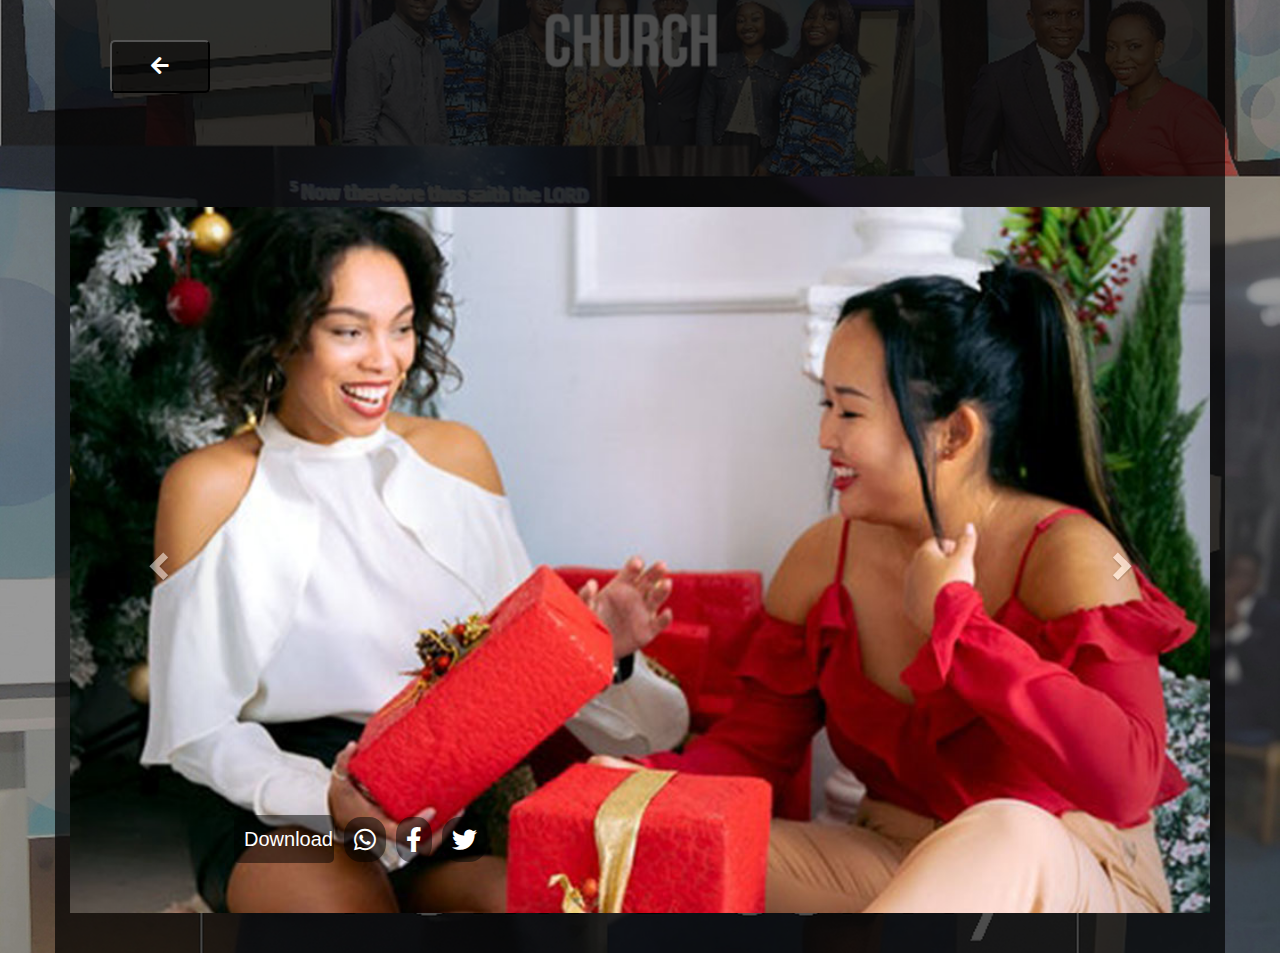
==== page2.html @ fdfa0f25 "initial commit" ====
<!DOCTYPE html>
<html lang="en">

<head>
    <title>Page 2</title>
    <meta charset="utf-8">
    <meta name="viewport" content="width=device-width, initial-scale=1.0">
    <link rel="stylesheet" href="style.css">
    <link rel="stylesheet" href="https://maxcdn.bootstrapcdn.com/bootstrap/3.4.1/css/bootstrap.min.css">
    <link href="https://cdnjs.cloudflare.com/ajax/libs/font-awesome/5.15.3/css/all.min.css" rel="stylesheet">
 
    <script src="https://ajax.googleapis.com/ajax/libs/jquery/3.7.1/jquery.min.js"></script>
    <script src="https://maxcdn.bootstrapcdn.com/bootstrap/3.4.1/js/bootstrap.min.js"></script>
</head>

<body>

    <div class="container">
        <button>
            <a href="index.html">
                <i class="fa fa-arrow-left" aria-hidden="true"></i>
            </a>
        </button>
    
        <div id="myCarousel" class="carousel slide" data-ride="carousel">
            <!-- Wrapper for slides -->
            <div id="carousel_card" class="carousel-inner">
            
            </div>
    
            <!-- Left and right controls -->
            <a class="left carousel-control" href="#myCarousel" data-slide="prev">
                <span class="glyphicon glyphicon-chevron-left"></span>
                <span class="sr-only">Previous</span>
            </a>
            <a class="right carousel-control" href="#myCarousel" data-slide="next">
                <span class="glyphicon glyphicon-chevron-right"></span>
                <span class="sr-only">Next</span>
            </a>
        </div>
    </div>

    <script src="script.js"></script>

</body>
</html>
---- style.css ----
/* General Styles */
body,
html {
    margin: 0;
    padding: 0;
    font-family: Arial, sans-serif;
    background-color: rgba(0, 0, 0, 1);
}

/* Welcome Page Styling */
#welcome-page {
    position: fixed;
    top: 0;
    left: 0;
    width: 100%;
    height: 100%;
    background: url('/images/Welcome\ bg.jpg') no-repeat center fixed;
    background-size: cover;
    /* Replace with your image */
    display: flex;
    justify-content: center;
    align-items: center;
    z-index: 1000;
    animation: slideUp 3s ease-out;
}

#home-page {
    position: relative;
    opacity: 0;
    display: none;
    animation: slideDown 0.5s ease-out forwards;
}
.welcome-content {
    text-align: center;
    color: white;
}

.welcome-content h1 {
    font-size: 3em;
    margin-bottom: 20px;
    text-shadow: 2px 2px 5px rgba(0, 0, 0, 0.7);
}

.welcome-content .goal {
    margin: 0px;
    border: 1px solid white;
    width: 600px;
    padding: 0px;
}

.welcome-content .goal h4 {
    font-size: 2.5em;
    font-weight: lighter;
    text-shadow: 1px 1px 3px rgba(0, 0, 0, 0.5);
}

/* Keyframes for Animations */
@keyframes slideDown {
    0% {
        transform: translateY(-100%);
        opacity: 0;
    }

    100% {
        transform: translateY(0);
        opacity: 1;
        /* visibility: hidden; */
    }
}

@keyframes slideUp {
    0% {
        opacity: 0;
        transform: translateY(100px);
    }

    100% {
        opacity: 1;
        transform: translateY(0);
    }
}

/*--------Body and Font Styles----------*/
body {
    font-family: 'Arial', sans-serif;
    background: url('/images/banner\ 5\ by\ 9\ feets_053727.jpg') center/cover no-repeat;
}


/*------------Navbar Styles-------------*/
.navbar {
    background-color: rgba(0, 0, 0, 0.7);
    position: sticky;
    top: 0;
    width: 100%;
    z-index: 1000;
    box-shadow: 0 4px 6px rgba(0, 0, 0, 0.1);
}

/*-----------Navbar Container-------------*/
.navbar-container {
    display: flex;
    justify-content: space-between;
    align-items: center;
    padding: 10px 50px;
}

/*-------Logo---------*/
.navbar-logo {
    color: #fff;
    font-size: 40px;
    font-weight: bold;
    text-decoration: none;
    font-family: cursive;
}

.navbar-icons a {
    color: #fff;
    font-size: 25px;
    margin-left: 10px;
    text-decoration: none;
    transition: color 0.3s ease;
}

.main-container {
    display: block;
    margin: 0 auto;
    padding-bottom: 10px;
    background: rgba(0, 0, 0, 0.7);
}
.main-container img {
    border-radius: 10px;
    display: block;
    margin: 0 auto;
    width: 80%;
    height: auto;
    margin-bottom: 10px;   
}

/* --------------page2----------------- */

.container {
    background: rgba(0, 0, 0, 0.7);
    height: 100%;
    width: 100%;
    padding: 40px;
}

.container button {
    font-size: 20px;
    display: block;
    margin-left: 40px;
    margin-bottom: 30px;
    padding: 10px;
    border-radius: 5px;
    background-color: #333;
    width: 100px;
    background-color: rgba(0, 0, 0, 0.5);
}

 .container button i {
    color: white;
 }


.carousel {
    width: 100%;
    margin: 0 auto;
}

/* Container for carousel items to position buttons/icons over images */
.item {
    position: relative;
}

/* Position buttons/icons inside the carousel image */
.item-action-box{
    display: flex;
    justify-self: center;
    align-items: center;
    z-index: 999;
    position: absolute;
    bottom: 20px;
    left: 10%;
    text-decoration: none;
}

.download-btn {
    z-index: 10;
    background-color: rgba(0, 0, 0, 0.5);
    color: white;
    padding: 10px 20px;
    margin-top: 30px;
    border: none;
    font-size: 16px;
    border-radius: 5px;

}

.download-btn:hover {
    background-color: rgba(0, 0, 0, 0.8);
    text-decoration: none;
    color: #a9a4a4;
    text-decoration: none;
}

.carousel-inner a {
    bottom: 20px;
    z-index: 999;
    color: white;
    margin-left: 10px;
    display: flex;
    justify-content: space-between;
}

.carousel-inner {
    margin-top: 10%;
}

.carousel-inner a i {
    font-size: 25px;
    padding: 10px;
    background-color: rgba(0, 0, 0, 0.5);
    border-radius: 40%;
    transition: background-color 0.3s ease;   
}

.carousel-inner a i:hover {
    background-color: rgba(0, 0, 0, 0.8);
    color: #a9a4a4;
    text-decoration: none;
}

/* ------------------Responsiveness-------------------- */

@media only screen and (max-width: 325px) {

    .welcome-content h1 {
        font-size: 2em;
    }

    .welcome-content .goal {
        width: 100%;
        display: block;
        margin: 0 auto;
    }

    .welcome-content .goal h4 {
        font-size: 1.5em;
    }
    .navbar-logo {
        font-size: 20px;
    }

    .navbar-icons a {
        font-size: 15px;
    }

    .carousel-inner a {
        font-size: 2px;
    }
    .carousel-inner a i {
        padding: 5px;
        font-size: 5px;
        }

    .carousel-inner {
        margin-top: 20%;
    }

    .container button {
        font-size: 15px;
        margin-left: 10px;
        padding: 5px 2px;
    }

    .container {
        height: 100vh;
        width: 100%;
    }
}



@media only screen and (max-width: 375px) {
    .welcome-content h1 {
        font-size: 2.2em;
     }
    
    .welcome-content .goal {
        width: 100%;
        display: block;
        margin: 0 auto;
    }
    
    .welcome-content .goal h4 {
        font-size: 1.8em;
    }

    .navbar-logo {
        font-size: 25px;
    }

    .navbar-icons a {
        font-size: 15px;
    }

    .navbar-container {
        padding: 10px 20px;
    }

    .container button {
        font-size: 10px;
        margin-left: 40px
    }

    .carousel-inner {
        margin-top: 45%;
    }

    .carousel-inner a {
        justify-content: center;
        margin-left: 2px;
    }

    .container {
        height: 100vh;
        width: 100%;
    }

}

@media only screen and (max-width: 480px){
    .welcome-content .goal {
        width: 100%;
        display: block;
        margin: 0 auto;
    }
    .navbar-logo {
        font-size: 30px;
    }
    
    .navbar-icons a {
        font-size: 20px;
    }
    .navbar-container{
        padding: 10px 15px;
    }

    .item-action-box{
        left: 0%;
        bottom: 0px;
    }

    .download-btn{
        font-size: 12px;
    }

    .carousel-inner {
        margin-top: 25%;
    }

    .carousel-inner a i {
        font-size: 18px;
    }

    .container {
        height: 100vh;
        width: 100%;
    }
}

@media only screen and (max-width: 994px){
    .container{
        height: 100vh;
        width: 100%;
    }
}
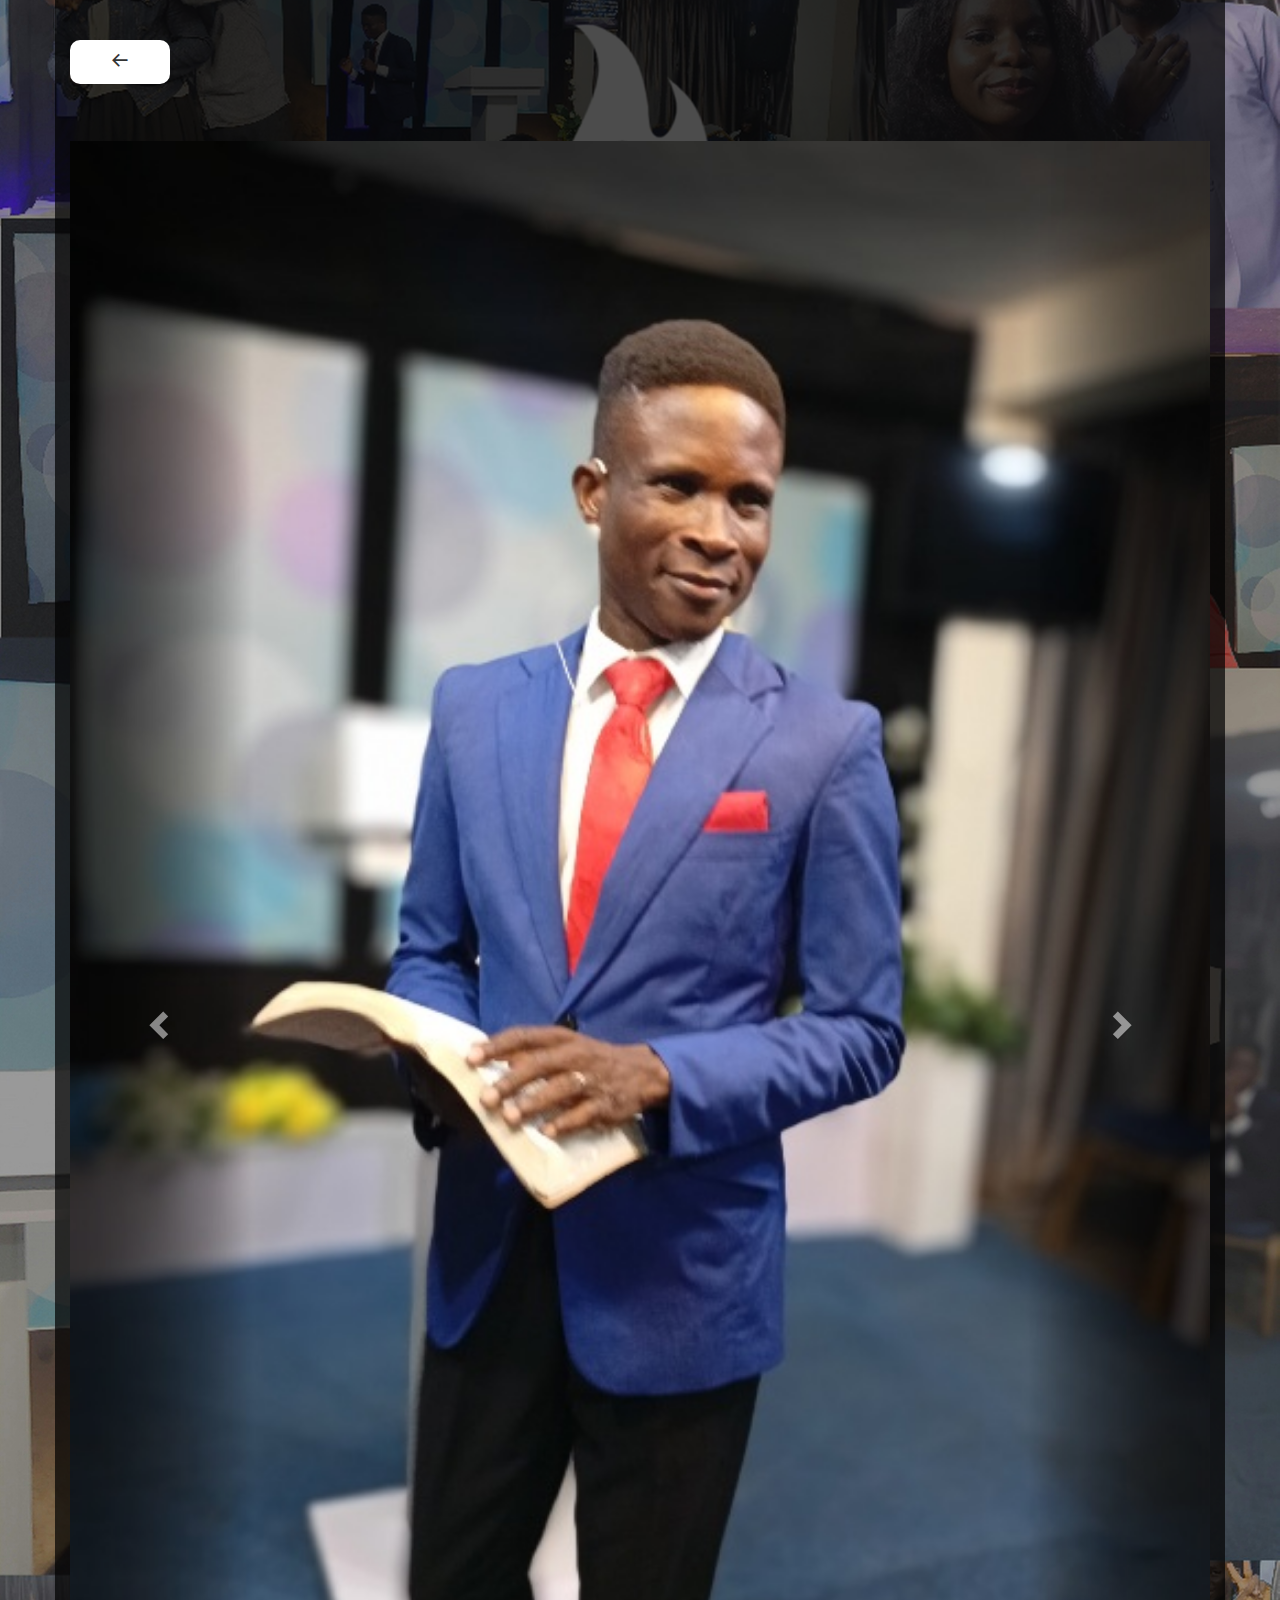
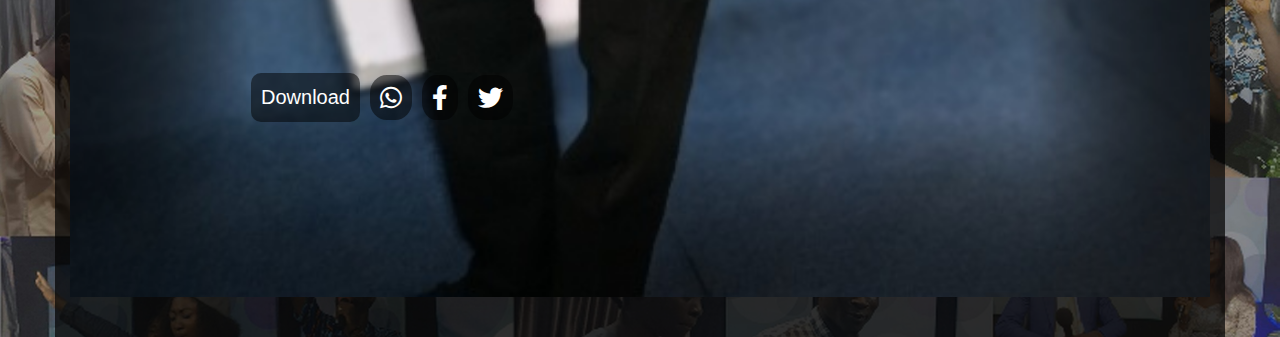
==== commit 810013cb: "new updates" ====
--- a/page2.html
+++ b/page2.html
@@ -1,46 +1,45 @@
 <!DOCTYPE html>
 <html lang="en">
-
-<head>
-    <title>Page 2</title>
-    <meta charset="utf-8">
-    <meta name="viewport" content="width=device-width, initial-scale=1.0">
-    <link rel="stylesheet" href="style.css">
-    <link rel="stylesheet" href="https://maxcdn.bootstrapcdn.com/bootstrap/3.4.1/css/bootstrap.min.css">
-    <link href="https://cdnjs.cloudflare.com/ajax/libs/font-awesome/5.15.3/css/all.min.css" rel="stylesheet">
- 
+  <head>
+    <title>Gallery Website</title>
+    <meta charset="utf-8" />
+    <meta name="viewport" content="width=device-width, initial-scale=1.0" />
+    <link rel="stylesheet" href="style.css" />
+    <link
+      rel="stylesheet"
+      href="https://maxcdn.bootstrapcdn.com/bootstrap/3.4.1/css/bootstrap.min.css" />
+    <link
+      href="https://cdnjs.cloudflare.com/ajax/libs/font-awesome/5.15.3/css/all.min.css"
+      rel="stylesheet" />
+    <link
+      href="https://cdn.jsdelivr.net/npm/boxicons@2.1.4/css/boxicons.min.css"
+      rel="stylesheet" />
     <script src="https://ajax.googleapis.com/ajax/libs/jquery/3.7.1/jquery.min.js"></script>
     <script src="https://maxcdn.bootstrapcdn.com/bootstrap/3.4.1/js/bootstrap.min.js"></script>
-</head>
+  </head>
 
-<body>
+  <body>
+    <div class="container">
+      <a href="index.html" class="backbtn">
+        <button><i class="bx bx-arrow-back"></i></button>
+      </a>
 
-    <div class="container">
-        <button>
-            <a href="index.html">
-                <i class="fa fa-arrow-left" aria-hidden="true"></i>
-            </a>
-        </button>
-    
-        <div id="myCarousel" class="carousel slide" data-ride="carousel">
-            <!-- Wrapper for slides -->
-            <div id="carousel_card" class="carousel-inner">
-            
-            </div>
-    
-            <!-- Left and right controls -->
-            <a class="left carousel-control" href="#myCarousel" data-slide="prev">
-                <span class="glyphicon glyphicon-chevron-left"></span>
-                <span class="sr-only">Previous</span>
-            </a>
-            <a class="right carousel-control" href="#myCarousel" data-slide="next">
-                <span class="glyphicon glyphicon-chevron-right"></span>
-                <span class="sr-only">Next</span>
-            </a>
-        </div>
+      <div id="myCarousel" class="carousel slide" data-ride="carousel">
+        <!-- Wrapper for slides -->
+        <div id="carousel_card" class="carousel-inner"></div>
+
+        <!-- Left and right controls -->
+        <a class="left carousel-control" href="#myCarousel" data-slide="prev">
+          <span class="glyphicon glyphicon-chevron-left"></span>
+          <span class="sr-only">Previous</span>
+        </a>
+        <a class="right carousel-control" href="#myCarousel" data-slide="next">
+          <span class="glyphicon glyphicon-chevron-right"></span>
+          <span class="sr-only">Next</span>
+        </a>
+      </div>
     </div>
 
     <script src="script.js"></script>
-
-</body>
-</html>+  </body>
+</html>
--- a/style.css
+++ b/style.css
@@ -16,7 +16,6 @@
     height: 100%;
     background: url('/images/Welcome\ bg.jpg') no-repeat center fixed;
     background-size: cover;
-    /* Replace with your image */
     display: flex;
     justify-content: center;
     align-items: center;
@@ -30,7 +29,7 @@
     display: none;
     animation: slideDown 0.5s ease-out forwards;
 }
-.welcome-content {
+/* .welcome-content {
     text-align: center;
     color: white;
 }
@@ -52,7 +51,7 @@
     font-size: 2.5em;
     font-weight: lighter;
     text-shadow: 1px 1px 3px rgba(0, 0, 0, 0.5);
-}
+} */
 
 /* Keyframes for Animations */
 @keyframes slideDown {
@@ -146,7 +145,7 @@
     padding: 40px;
 }
 
-.container button {
+/* .container button {
     font-size: 20px;
     display: block;
     margin-left: 40px;
@@ -156,12 +155,35 @@
     background-color: #333;
     width: 100px;
     background-color: rgba(0, 0, 0, 0.5);
-}
+} */
 
  .container button i {
-    color: white;
+    color: #000000;
+    font-size: 20px;
  }
 
+ /* .backbtn {
+    background-color: rgba(255, 255, 255, 0.776);
+    width: 150px;
+    /* height: 50px; */
+
+ .backbtn button {
+    width: 100px;
+    border: none;
+    background-color: white;
+    padding: 10px;
+    border-radius: 10px;
+ }
+
+ .backbtn button i {
+    font-size: 20px;
+    color: #333;
+ }
+
+ .backbtn button:hover {
+     transform: scaleX(1.1);
+     transition: 0.3s ease-in-out;
+ }
 
 .carousel {
     width: 100%;
@@ -175,13 +197,14 @@
 
 /* Position buttons/icons inside the carousel image */
 .item-action-box{
+    width: 25%;
     display: flex;
     justify-self: center;
     align-items: center;
     z-index: 999;
     position: absolute;
-    bottom: 20px;
-    left: 10%;
+    bottom: 10%;
+    left: 15%;
     text-decoration: none;
 }
 
@@ -189,11 +212,10 @@
     z-index: 10;
     background-color: rgba(0, 0, 0, 0.5);
     color: white;
-    padding: 10px 20px;
-    margin-top: 30px;
+    padding: 10px;
     border: none;
-    font-size: 16px;
-    border-radius: 5px;
+    font-size: 20px;
+    border-radius: 10px;
 
 }
 
@@ -214,7 +236,7 @@
 }
 
 .carousel-inner {
-    margin-top: 10%;
+    margin-top: 5%;
 }
 
 .carousel-inner a i {
@@ -256,28 +278,28 @@
         font-size: 15px;
     }
 
-    .carousel-inner a {
-        font-size: 2px;
+    .item-action-box {
+        width: auto;
     }
     .carousel-inner a i {
         padding: 5px;
-        font-size: 5px;
-        }
-
-    .carousel-inner {
-        margin-top: 20%;
-    }
-
-    .container button {
-        font-size: 15px;
-        margin-left: 10px;
-        padding: 5px 2px;
+        font-size: 15px;   
+    }
+
+    .download-btn {
+        padding: 5px;
+        font-size: 13px;
     }
 
     .container {
         height: 100vh;
         width: 100%;
     }
+
+    .backbtn button {
+        width: 50px;
+    }
+
 }
 
 
@@ -309,13 +331,8 @@
         padding: 10px 20px;
     }
 
-    .container button {
-        font-size: 10px;
-        margin-left: 40px
-    }
-
-    .carousel-inner {
-        margin-top: 45%;
+    .item-action-box {
+        width: auto;
     }
 
     .carousel-inner a {
@@ -323,6 +340,22 @@
         margin-left: 2px;
     }
 
+    .carousel-inner a i {
+        font-size: 15px;
+    }
+
+    .download-btn {
+        font-size: 13px;
+    }
+
+    .backbtn button {
+        width: 50px;
+    }
+
+    .backbtn a i {
+        font-size: 10px;
+    }
+
     .container {
         height: 100vh;
         width: 100%;
@@ -348,26 +381,30 @@
     }
 
     .item-action-box{
-        left: 0%;
-        bottom: 0px;
+        width: auto;
     }
 
     .download-btn{
-        font-size: 12px;
-    }
-
-    .carousel-inner {
-        margin-top: 25%;
+        font-size: 16px;
     }
 
     .carousel-inner a i {
-        font-size: 18px;
+        font-size: 20px;
     }
 
     .container {
         height: 100vh;
         width: 100%;
     }
+
+    .backbtn button {
+        width: 70px;
+    }
+
+    .backbtn button i {
+        font-size: 25px;
+    }
+
 }
 
 @media only screen and (max-width: 994px){
@@ -375,6 +412,4 @@
         height: 100vh;
         width: 100%;
     }
-}
-
-
+}